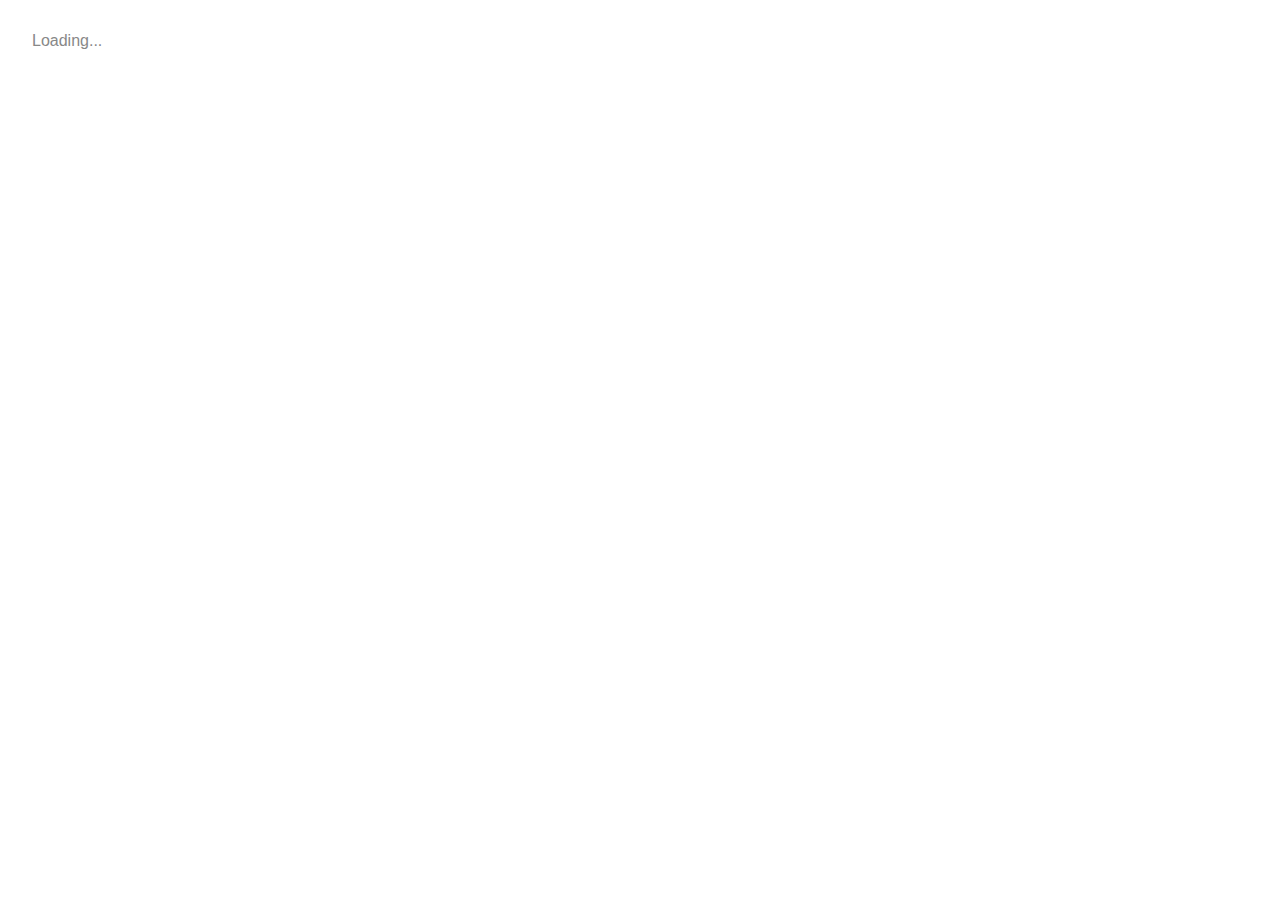
==== Quickstart/index.html @ 74c7bc7e "Quickstart worked. Moving on!" ====
<html>
  <head>
    <title>Angular 2 QuickStart</title>
    <meta charset="UTF-8">
    <meta name="viewport" content="width=device-width, initial-scale=1">
    <link rel="stylesheet" href="styles.css">

    <!-- Polyfill(s) for older browsers -->
    <script src="node_modules/core-js/client/shim.min.js"></script>

    <script src="node_modules/zone.js/dist/zone.js"></script>
    <script src="node_modules/reflect-metadata/Reflect.js"></script>
    <script src="node_modules/systemjs/dist/system.src.js"></script>

    <script src="systemjs.config.js"></script>
    <script>
      System.import('app').catch(function(err){ console.error(err); });
    </script>
  </head>

  <body>
    <my-app>Loading...</my-app>
  </body>
</html>
---- Quickstart/styles.css ----
/* Master Styles */
h1 {
  color: #369; 
  font-family: Arial, Helvetica, sans-serif;   
  font-size: 250%;
}
h2, h3 { 
  color: #444;
  font-family: Arial, Helvetica, sans-serif;   
  font-weight: lighter;
}
body { 
  margin: 2em; 
}
body, input[text], button { 
  color: #888; 
  font-family: Cambria, Georgia; 
}
a {
  cursor: pointer;
  cursor: hand;
}
button {
  font-family: Arial;
  background-color: #eee;
  border: none;
  padding: 5px 10px;
  border-radius: 4px;
  cursor: pointer;
  cursor: hand;
}
button:hover {
  background-color: #cfd8dc;
}
button:disabled {
  background-color: #eee;
  color: #aaa; 
  cursor: auto;
}

/* Navigation link styles */
nav a {
  padding: 5px 10px;
  text-decoration: none;
  margin-top: 10px;
  display: inline-block;
  background-color: #eee;
  border-radius: 4px;
}
nav a:visited, a:link {
  color: #607D8B;
}
nav a:hover {
  color: #039be5;
  background-color: #CFD8DC;
}
nav a.router-link-active {
  color: #039be5;
}

/* items class */
.items {
  margin: 0 0 2em 0;
  list-style-type: none;
  padding: 0;
  width: 24em;
}
.items li {
  cursor: pointer;
  position: relative;
  left: 0;
  background-color: #EEE;
  margin: .5em;
  padding: .3em 0;
  height: 1.6em;
  border-radius: 4px;
}
.items li:hover {
  color: #607D8B;
  background-color: #DDD;
  left: .1em;
}
.items li.selected:hover {
  background-color: #BBD8DC;
  color: white;
}
.items .text {
  position: relative;
  top: -3px;
}
.items {
  margin: 0 0 2em 0;
  list-style-type: none;
  padding: 0;
  width: 24em;
}
.items li {
  cursor: pointer;
  position: relative;
  left: 0;
  background-color: #EEE;
  margin: .5em;
  padding: .3em 0;
  height: 1.6em;
  border-radius: 4px;
}
.items li:hover {
  color: #607D8B;
  background-color: #DDD;
  left: .1em;
}
.items li.selected {
  background-color: #CFD8DC;
  color: white;
}

.items li.selected:hover {
  background-color: #BBD8DC;
}
.items .text {
  position: relative;
  top: -3px;
}
.items .badge {
  display: inline-block;
  font-size: small;
  color: white;
  padding: 0.8em 0.7em 0 0.7em;
  background-color: #607D8B;
  line-height: 1em;
  position: relative;
  left: -1px;
  top: -4px;
  height: 1.8em;
  margin-right: .8em;
  border-radius: 4px 0 0 4px;
}

/* everywhere else */
* { 
  font-family: Arial, Helvetica, sans-serif; 
}
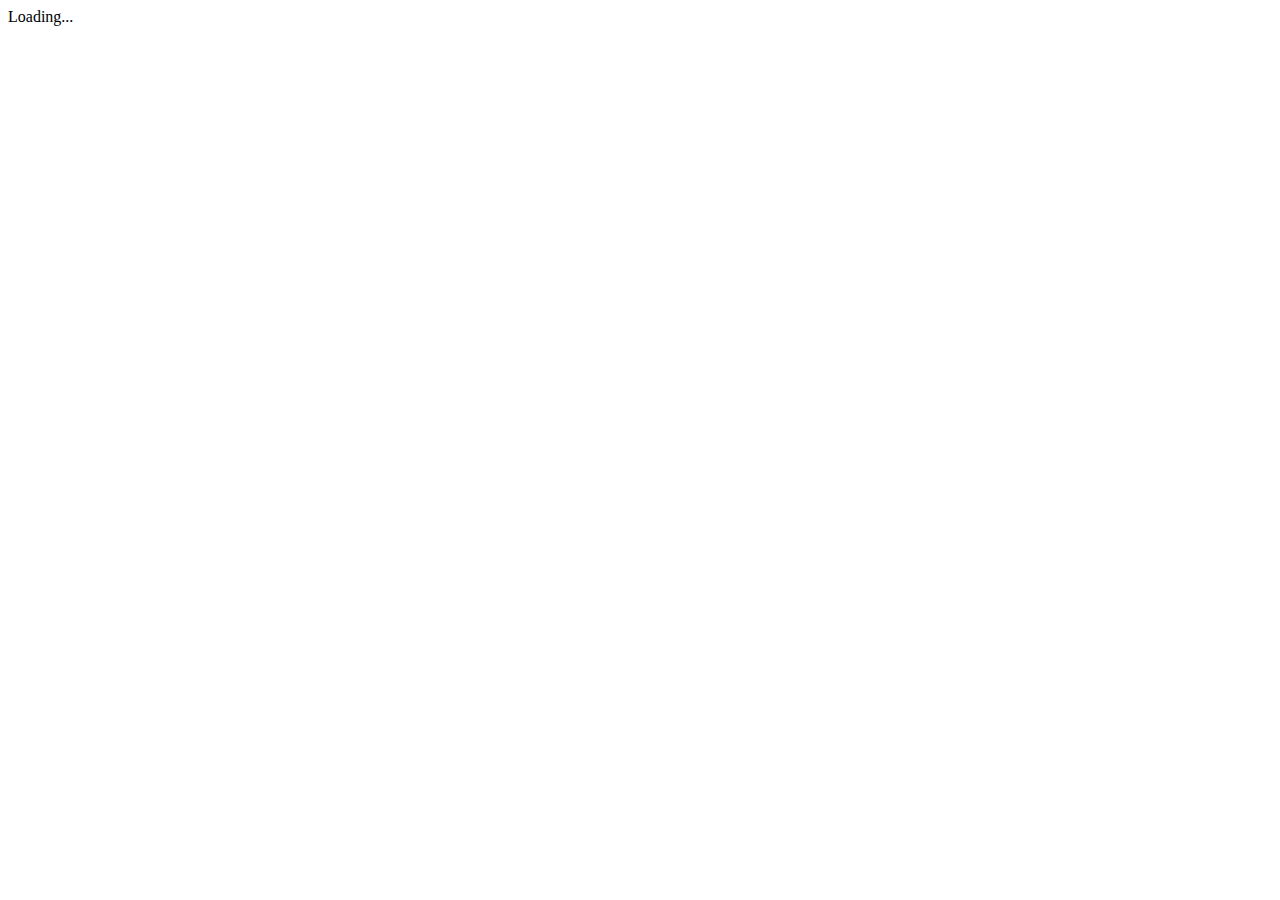
==== commit d8356bbd: "Http section is buggy. Had to copy-pasta :(" ====
--- a/Quickstart/index.html
+++ b/Quickstart/index.html
@@ -1,5 +1,6 @@
-<html>
+﻿<html>
   <head>
+    <base href="/" />
     <title>Angular 2 QuickStart</title>
     <meta charset="UTF-8">
     <meta name="viewport" content="width=device-width, initial-scale=1">
